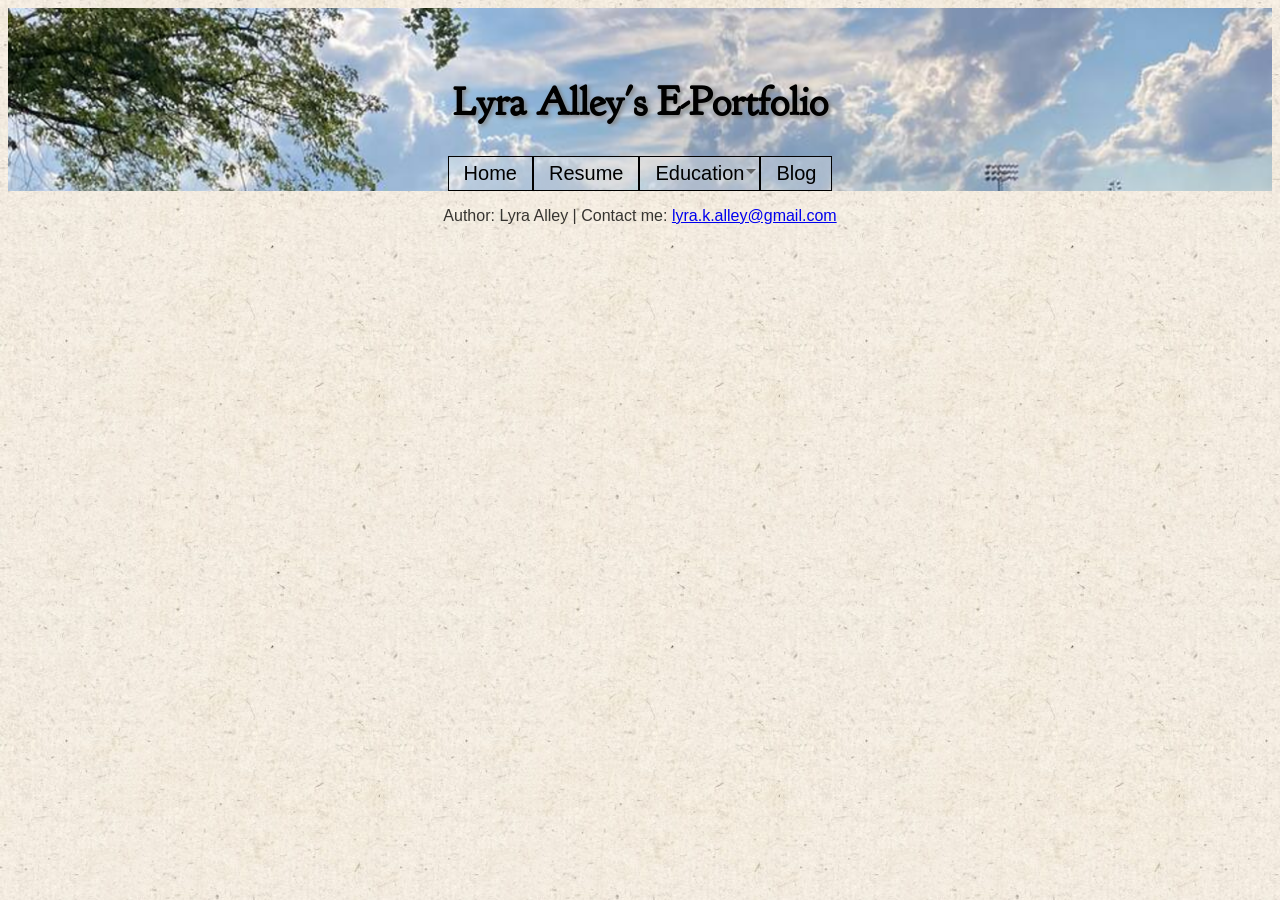
==== sub-pages/education/paper.html @ df47a096 "Inital Commit" ====
<!DOCTYPE html>
<html lang="en">

<head>
  <link rel="stylesheet" href="https://cdnjs.cloudflare.com/ajax/libs/font-awesome/4.7.0/css/font-awesome.min.css">
  <link rel="stylesheet" type="text/css" href="../../css/style.css">
  <title>Lyra Alley's E-Portfolio</title>
  <meta charset="utf-8">
  <meta name="viewport" content="width=device-width, initial-scale=1.0">
  <link rel="preconnect" href="https://fonts.googleapis.com">
  <link rel="preconnect" href="https://fonts.gstatic.com" crossorigin>
  <link href="https://fonts.googleapis.com/css2?family=Metal&display=swap" rel="stylesheet">
  <script src="../../scripts/nav.js" defer></script>
</head>

<body>
  <a id="skip-nav" class="screenreader-text" href="#maincontent"> skip to content</a>
  <div class="page-header">
    <header>
      <h1 class="banner"><span> Lyra Alley's E-Portfolio </span></h1>
    </header>
    <nav>
      <div class="menu-container">
        <ul class="navigation">
          <li><a href="../../index.html">Home</a></li>
          <li><a href="../resume.html">Resume</a></li>
          <li class="dropdown"><a>Education</a>
            <ul>
              <li class="dropdown"><a href="learning-outcomes/goal1.html">Learning Outcomes</a>
                <ul>
                  <li><a href="learning-outcomes/goal1.html">Professional Identity</a></li>
                  <li><a href="learning-outcomes/goal2.html">Information Nature and Relevance</a></li>
                  <li><a href="learning-outcomes/goal3.html">Information Creation, Curation, and Navigation</a></li>
                  <li><a href="learning-outcomes/goal4.html">Theory and Practice</a></li>
                  <li><a href="learning-outcomes/goal5.html">Marketing and Advocacy</a></li>
                </ul>
              </li>
              <li><a href="paper.html">Reflective Essay</a></li>
            </ul>
          </li>
          <li><a href="https://lyraslylaclibrarium.blogspot.com/">Blog</a></li>
        </ul>
      </div>
    </nav>
  </div>
  <main id="maincontent">
  

  </main>
  <footer id="footer">
    <p>Author: Lyra Alley | Contact me: <a href="mailto:lyra.k.alley@gmail.com">lyra.k.alley@gmail.com</a></p>
  </footer>

</body>

</html>
---- css/style.css ----
@import url("https://fonts.googleapis.com/css2?family=Goudy+Bookletter+1911&display=swap");

body {
  font-family: Helvetica, Arial, sans-serif;
  background: #f4f0e8;
  background-image: url("../images/paper.jpg");
  background-repeat: repeat;
  color: #363430;
}
.page-header {
  background-image: url("../images/banner.png");
  background-repeat: no-repeat;
  background-size: cover;
  background-position: 50% 50%;
  /* box-shadow: inset 0 0 0 200px rgba(36, 70, 105, 0.25); */
  padding: 40px;
  padding-bottom: 0;
  margin: 0;
  text-align: center;
}
.banner {
  font-family: "Goudy Bookletter 1911";
  font-size: 2.5rem;
  color: #000;
  margin: 20;
  padding: 10;
  text-align: center;
}
.banner span {
  margin-left: 5px;
  margin-right: 5px;
  padding: 5px;
  text-shadow: 2px 2px 4px grey;
  backdrop-filter: blur(10px) saturate(70%);
}
nav {
  position: center;
  padding: 0px;
  margin: 0px;
}

/* Dropdown Button */
ul.navigation {
  list-style: none;
  padding: 0;
  margin: 0;
  display: flex;
  justify-content: center;
  flex-wrap: wrap;
}

ul.navigation li {
  position: relative;
  display: block;
  font-size: 20px;
  border: 1px solid #000;
  box-sizing: border-box;
  /* box-shadow: 0 2px 5px rgba(0, 0, 0, 0.2); */
}
ul.navigation li > ul {
  display: none;
  position: absolute;
  top: 100%;
  left: 0;
  width: 100%;
  min-width: 100%;
  margin: 0;
  padding: 0;
  list-style: none;
  z-index: 20;
  box-sizing: border-box;
}

ul.navigation li a {
  text-decoration: none;
  color: #000;
  backdrop-filter: blur(40px) saturate(70%);
  background-color: rgba(255, 255, 255, 0.3);
  padding: 5px 15px;
  display: block;
}

ul.navigation li:hover a,
ul.navigation li.open a {
  background: #2c2c2c;
  color: #fff;
}

ul.navigation li.open > ul {
  display: block;
}

ul.navigation li.open > ul li {
  width: 100%;
}

ul.navigation li > ul li {
  border: none;
}

ul.navigation li > ul li a {
  width: 100%;
  box-sizing: border-box;
}

ul.navigation li.open ul ul {
  left: 100%;
  top: 0;
}

ul.navigation li ul li:hover > a,
ul.navigation li ul li.open > a {
  background: #efefef;
  color: #000;
}

ul.navigation li.dropdown:before {
  content: "";
  border: 5px solid transparent;
  border-top-color: #000;
  position: absolute;
  right: 3px;
  top: 54%;
  transform: translateY(-50%);
}

ul.navigation li:hover:before,
ul.navigation li.open:before {
  border-top-color: #fff;
}

ul.navigation li.dropdown li.dropdown:before {
  border-top-color: #fff;
}

ul.navigation li.dropdown li.dropdown:hover:before,
ul.navigation li.dropdown li.dropdown.open:before {
  border-top-color: #2c2c2c;
}

ul.navigation li ul li > ul {
  text-align: left;
  width: 150px;
  height: auto;
}

h2 {
  text-align: center;
  font-size: 32px;
  padding: 0px;
  margin: 0;
}

.articleheading {
  padding-top: 0;
}
.leftflex {
  display: flex;
  flex-direction: row;
  justify-content: center;
  align-items: flex-start;
  gap: 10px;
  flex-wrap: nowrap;
  margin: 20px;
}

.leftflex figure {
  margin: 0;
  min-width: 0;
}

.leftflex article {
  text-align: left;
  flex: 1 1 0;
  background-color: #ffffff;
  min-width: 300px;
  border: 1px solid #000;
  padding: 20px;
  box-shadow: 0 2px 5px rgba(0, 0, 0, 0.2);
  margin: 0;
  max-width: 600px;
  max-height: 800px;
  box-sizing: border-box;
  overflow-y: auto;
  overflow-x: hidden;
}
.leftflex img {
  display: block;
  max-width: 500px;
  width: 100%;
  height: auto;
  max-height: 800px;
  box-shadow: 0 2px 5px rgba(0, 0, 0, 0.2);
}

.leftflex iframe {
  display: flex;
  max-width: 800px;
  width: 100%;
  height: 800px;
  min-width: 200px;
  box-shadow: 0 2px 5px rgba(0, 0, 0, 0.2);
}

.slides {
  max-height: 700px;
}

.noteless-slides {
  max-height: 500px;
}

/*Screen Reader*/
.screenreader-text {
  position: absolute;
  left: -999px;
  width: 1px;
  height: 1px;
  top: auto;

  &:focus {
    color: background-color;
    display: inline-block;
    height: auto;
    width: auto;
    position: static;
    margin: auto;
  }
}

.screenreader-text:focus {
  color: #464440;
  display: inline-block;
  height: auto;
  width: auto;
  position: static;
  margin: auto;
}

#footer {
  left: 0;
  bottom: 0;
  width: 100%;
  text-align: center;
}

/*Resume Styles */

#resume-article {
  overflow-y: visible;
  overflow-x: visible;
  box-sizing: content-box;
  max-height: 99999px;
  max-width: 800px;
}

.resume {
  color: #000000;
  max-width: 8.5in;
  margin: 0 auto;
  line-height: 1.15;
}

.resume p {
  margin: 0 0 0.1in 0;
}

.resume ul {
  margin: 0 0 0.1in 0;
  padding-left: 1.2em;
}

.resume li {
  margin-bottom: 2px;
}

.resume-name {
  font-size: 22pt;
  font-weight: bold;
  text-align: center;
  margin-bottom: 0;
}

.resume-contact {
  font-size: 12pt;
  font-weight: normal;
  text-align: center;
  margin-bottom: 0;
}

.resume-header {
  border-bottom: 1px solid #000000;
  padding-bottom: 0.05in;
  margin-bottom: 0.1in;
}

.resume-summary {
  font-size: 12pt;
  text-align: center;
  margin-bottom: 0.2in;
}

.resume-section-title {
  font-size: 14pt;
  font-weight: bold;
  border-bottom: 1px solid #000000;
  padding-bottom: 0.02in;
  margin-top: 0.15in;
  margin-bottom: 0.1in;
}

.resume-entry-header {
  display: flex;
  justify-content: space-between;
  align-items: baseline;
  margin-bottom: 0;
}

.resume-org {
  font-size: 12pt;
  font-weight: bold;
  color: #000000;
}

.resume-location {
  font-size: 12pt;
  font-weight: bold;
  color: #000000;
}

.resume-role-header {
  display: flex;
  justify-content: space-between;
  align-items: baseline;
  margin-bottom: 0;
}

.resume-role {
  font-size: 12pt;
  font-style: italic;
  color: #000000;
}

.resume-dates {
  font-size: 12pt;
  font-style: italic;
  color: #000000;
}

.resume-bullets li {
  font-size: 12pt;
  color: #666666;
}

.resume-degree {
  font-size: 12pt;
  font-style: italic;
  color: #434343;
}

.resume-degree-dates {
  font-size: 12pt;
  color: #000000;
}

.resume-skills li {
  font-size: 12pt;
  color: #000000;
}

.spacer {
  height: 0.15in;
}

#resume-button {
  display: flex;
  justify-content: center;
  align-items: center;
}
#resume-button a {
  display: inline-flex;
  align-items: center;
  justify-content: center;
  background-size: 100% 100%;
  background-color: #fff;
  background-repeat: no-repeat;
  background-position: center;
  padding: 8px 9px;
  color: black;
  text-decoration: none;
  line-height: 1;
  border-top: 1px solid #fff;
  border-left: 1px solid #fff;
  border-right: 1px solid #777;
  border-bottom: 1px solid #777;
}

#resume-button a:hover {
  box-shadow: inset 0 0 10px 1000px rgba(0, 0, 0, 0.1);
  color: black;
  text-decoration: underline;
}

/* responsive calls */

@media (max-width: 768px) {
  .leftflex {
    flex-direction: column;
    align-items: center;
  }

  .leftflex article {
    flex: 0 1 auto;
    max-width: 100%;
    width: 100%;
  }

  .leftflex img {
    max-width: 100%;
    max-height: 400px;
  }

  .leftflex iframe {
    max-width: 100%;
  }
}

@media (max-width: 480px) {
  .leftflex iframe {
    height: 400px;
  }

  .leftflex img {
    max-height: 400px;
  }
}
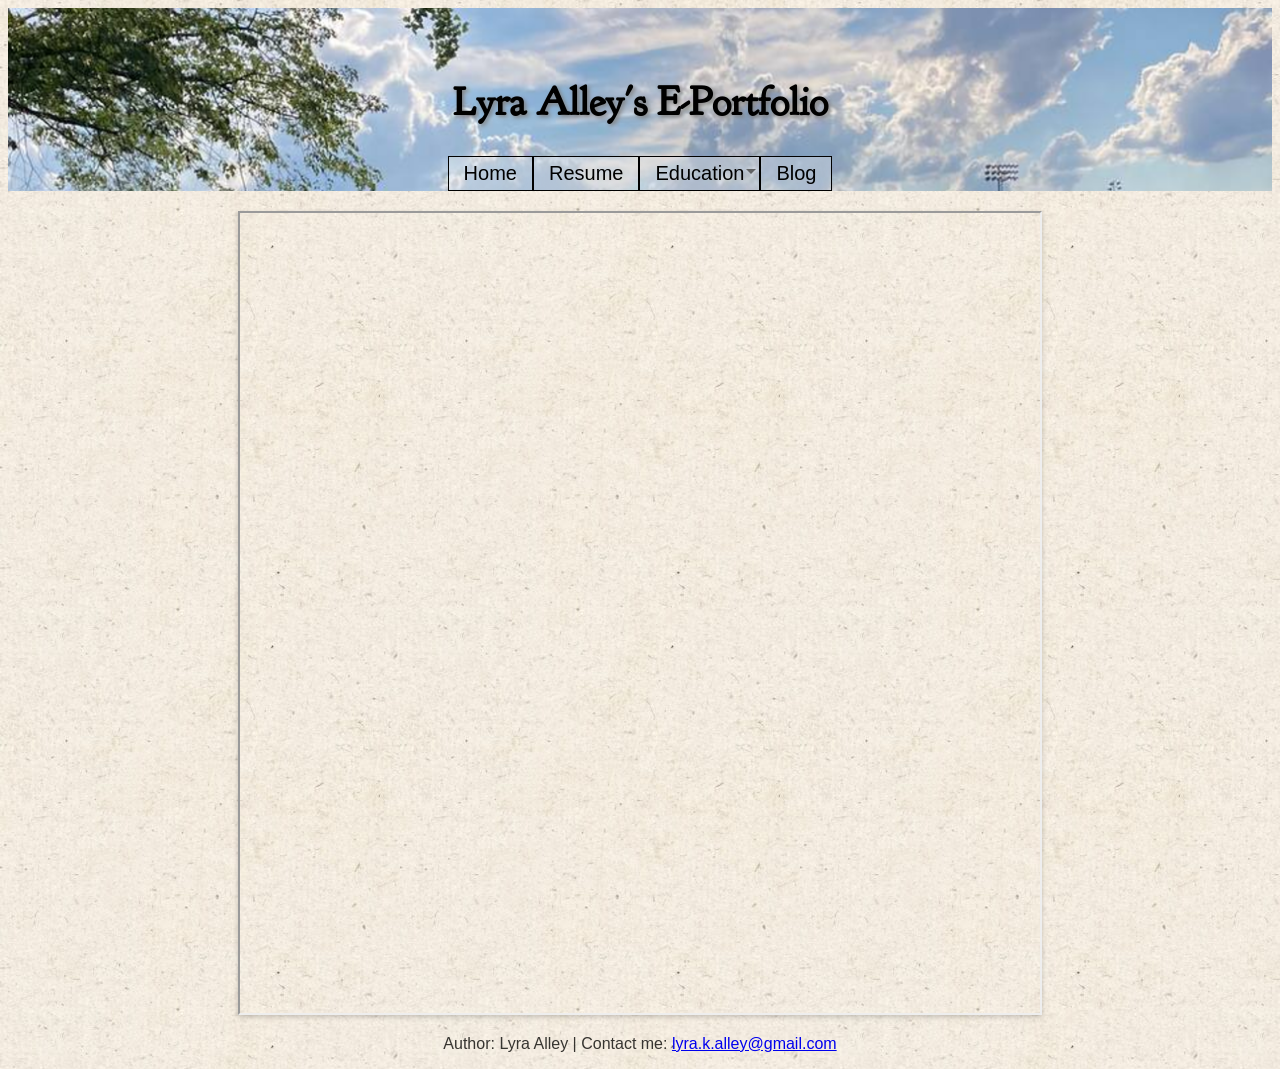
==== commit 43cbe2ab: "Adding reflective paper" ====
--- a/sub-pages/education/paper.html
+++ b/sub-pages/education/paper.html
@@ -1,56 +1,56 @@
-<!DOCTYPE html>
+<!doctype html>
 <html lang="en">
+  <head>
+    <link rel="stylesheet" href="https://cdnjs.cloudflare.com/ajax/libs/font-awesome/4.7.0/css/font-awesome.min.css" />
+    <link rel="stylesheet" type="text/css" href="../../css/style.css" />
+    <title>Lyra Alley's E-Portfolio</title>
+    <meta charset="utf-8" />
+    <meta name="viewport" content="width=device-width, initial-scale=1.0" />
+    <link rel="preconnect" href="https://fonts.googleapis.com" />
+    <link rel="preconnect" href="https://fonts.gstatic.com" crossorigin />
+    <link href="https://fonts.googleapis.com/css2?family=Metal&display=swap" rel="stylesheet" />
+    <script src="../../scripts/nav.js" defer></script>
+  </head>
 
-<head>
-  <link rel="stylesheet" href="https://cdnjs.cloudflare.com/ajax/libs/font-awesome/4.7.0/css/font-awesome.min.css">
-  <link rel="stylesheet" type="text/css" href="../../css/style.css">
-  <title>Lyra Alley's E-Portfolio</title>
-  <meta charset="utf-8">
-  <meta name="viewport" content="width=device-width, initial-scale=1.0">
-  <link rel="preconnect" href="https://fonts.googleapis.com">
-  <link rel="preconnect" href="https://fonts.gstatic.com" crossorigin>
-  <link href="https://fonts.googleapis.com/css2?family=Metal&display=swap" rel="stylesheet">
-  <script src="../../scripts/nav.js" defer></script>
-</head>
-
-<body>
-  <a id="skip-nav" class="screenreader-text" href="#maincontent"> skip to content</a>
-  <div class="page-header">
-    <header>
-      <h1 class="banner"><span> Lyra Alley's E-Portfolio </span></h1>
-    </header>
-    <nav>
-      <div class="menu-container">
-        <ul class="navigation">
-          <li><a href="../../index.html">Home</a></li>
-          <li><a href="../resume.html">Resume</a></li>
-          <li class="dropdown"><a>Education</a>
-            <ul>
-              <li class="dropdown"><a href="learning-outcomes/goal1.html">Learning Outcomes</a>
-                <ul>
-                  <li><a href="learning-outcomes/goal1.html">Professional Identity</a></li>
-                  <li><a href="learning-outcomes/goal2.html">Information Nature and Relevance</a></li>
-                  <li><a href="learning-outcomes/goal3.html">Information Creation, Curation, and Navigation</a></li>
-                  <li><a href="learning-outcomes/goal4.html">Theory and Practice</a></li>
-                  <li><a href="learning-outcomes/goal5.html">Marketing and Advocacy</a></li>
-                </ul>
-              </li>
-              <li><a href="paper.html">Reflective Essay</a></li>
-            </ul>
-          </li>
-          <li><a href="https://lyraslylaclibrarium.blogspot.com/">Blog</a></li>
-        </ul>
+  <body>
+    <a id="skip-nav" class="screenreader-text" href="#maincontent"> skip to content</a>
+    <div class="page-header">
+      <header>
+        <h1 class="banner"><span> Lyra Alley's E-Portfolio </span></h1>
+      </header>
+      <nav>
+        <div class="menu-container">
+          <ul class="navigation">
+            <li><a href="../../index.html">Home</a></li>
+            <li><a href="../resume.html">Resume</a></li>
+            <li class="dropdown">
+              <a>Education</a>
+              <ul>
+                <li class="dropdown">
+                  <a href="learning-outcomes/goal1.html">Learning Outcomes</a>
+                  <ul>
+                    <li><a href="learning-outcomes/goal1.html">Professional Identity</a></li>
+                    <li><a href="learning-outcomes/goal2.html">Information Nature and Relevance</a></li>
+                    <li><a href="learning-outcomes/goal3.html">Information Creation, Curation, and Navigation</a></li>
+                    <li><a href="learning-outcomes/goal4.html">Theory and Practice</a></li>
+                    <li><a href="learning-outcomes/goal5.html">Marketing and Advocacy</a></li>
+                  </ul>
+                </li>
+                <li><a href="paper.html">Reflective Essay</a></li>
+              </ul>
+            </li>
+            <li><a href="https://lyraslylaclibrarium.blogspot.com/">Blog</a></li>
+          </ul>
+        </div>
+      </nav>
+    </div>
+    <main id="maincontent">
+      <div class="leftflex">
+        <iframe src="../../resources/reflective-essay.pdf" title="Reflective Essay"></iframe>
       </div>
-    </nav>
-  </div>
-  <main id="maincontent">
-  
-
-  </main>
-  <footer id="footer">
-    <p>Author: Lyra Alley | Contact me: <a href="mailto:lyra.k.alley@gmail.com">lyra.k.alley@gmail.com</a></p>
-  </footer>
-
-</body>
-
+    </main>
+    <footer id="footer">
+      <p>Author: Lyra Alley | Contact me: <a href="mailto:lyra.k.alley@gmail.com">lyra.k.alley@gmail.com</a></p>
+    </footer>
+  </body>
 </html>
